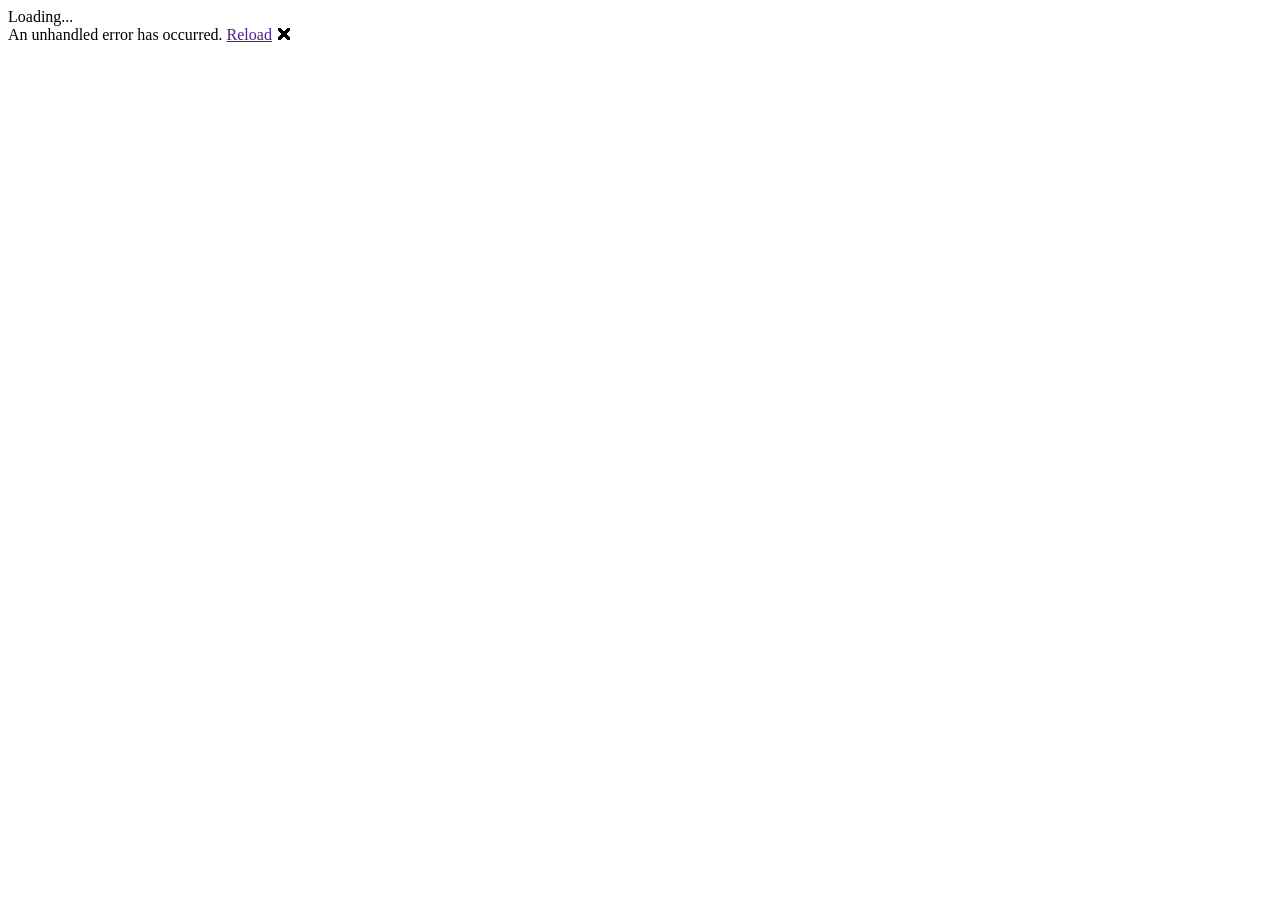
==== BlazorProject/wwwroot/index.html @ af6b55c6 "Initial" ====
<!DOCTYPE html>
<html lang="en">

<head>
    <meta charset="utf-8" />
    <meta name="viewport" content="width=device-width, initial-scale=1.0, maximum-scale=1.0, user-scalable=no" />
    <title>BlazorProject</title>
    <base href="/" />
    <!--<base href="https://moonenm.github.io/BlazorProject/" />-->
    <link href="css/bootstrap/bootstrap.min.css" rel="stylesheet" />
    <link href="css/app.css" rel="stylesheet" />
    <!--<link rel="icon" href="images/favicon.ico" />-->
    <link rel="icon" href="images/favicon.ico" />
    <link href="BlazorProject.styles.css" rel="stylesheet" />
</head>

<body>
    <div id="app">Loading...</div>

    <div id="blazor-error-ui">
        An unhandled error has occurred.
        <a href="" class="reload">Reload</a>
        <a class="dismiss">🗙</a>
    </div>
    <script src="_framework/blazor.webassembly.js"></script>
</body>

</html>
---- BlazorProject/wwwroot/css/app.css ----
﻿@import url('open-iconic/font/css/open-iconic-bootstrap.min.css');

html, body {
    font-family: 'Helvetica Neue', Helvetica, Arial, sans-serif;
}

h1:focus {
    outline: none;
}

a, .btn-link {
    color: #0071c1;
}

.btn-primary {
    color: #fff;
    background-color: #1b6ec2;
    border-color: #1861ac;
}

.content {
    padding-top: 1.1rem;
}


.valid.modified:not([type=checkbox]) {
    outline: 1px solid #26b050;
}

.invalid {
    outline: 1px solid red;
}

.validation-message {
    color: red;
}

#blazor-error-ui {
    background: lightyellow;
    bottom: 0;
    box-shadow: 0 -1px 2px rgba(0, 0, 0, 0.2);
    display: none;
    left: 0;
    padding: 0.6rem 1.25rem 0.7rem 1.25rem;
    position: fixed;
    width: 100%;
    z-index: 1000;
}

    #blazor-error-ui .dismiss {
        cursor: pointer;
        position: absolute;
        right: 0.75rem;
        top: 0.5rem;
    }

.blazor-error-boundary {
    background: url([data-uri]) no-repeat 1rem/1.8rem, #b32121;
    padding: 1rem 1rem 1rem 3.7rem;
    color: white;
}

    .blazor-error-boundary::after {
        content: "An error has occurred."
    }

/* Bovenbalkstijlen */
.topbar {
    /*background-color: rgba(0,0,0,0.4);*/
    background-image: url(/images/banner-902589_1920.jpg); /* Vervang 'your-image.jpg' door de naam van je afbeeldingsbestand */
   /* background-image: url(/BlazorProject/images/banner-902589_1920.jpg); /* Vervang 'your-image.jpg' door de naam van je afbeeldingsbestand */
    background-size: cover; /* Hiermee wordt de afbeelding op schaal weergegeven om de hele header te bedekken */
    background-position: center center; /* Het uitlijnen van de afbeelding in het midden van de header */
    height: 75px; /* Pas de hoogte aan naar jouw wens */
    padding: 1rem;
    display: flex;
    justify-content: space-between;
    align-items: center;
}

.menu-button {
    font-size: 1.5rem;
    margin-right: 1rem;
    cursor: pointer;
    border: none;
    background: none;
    color: white;
}
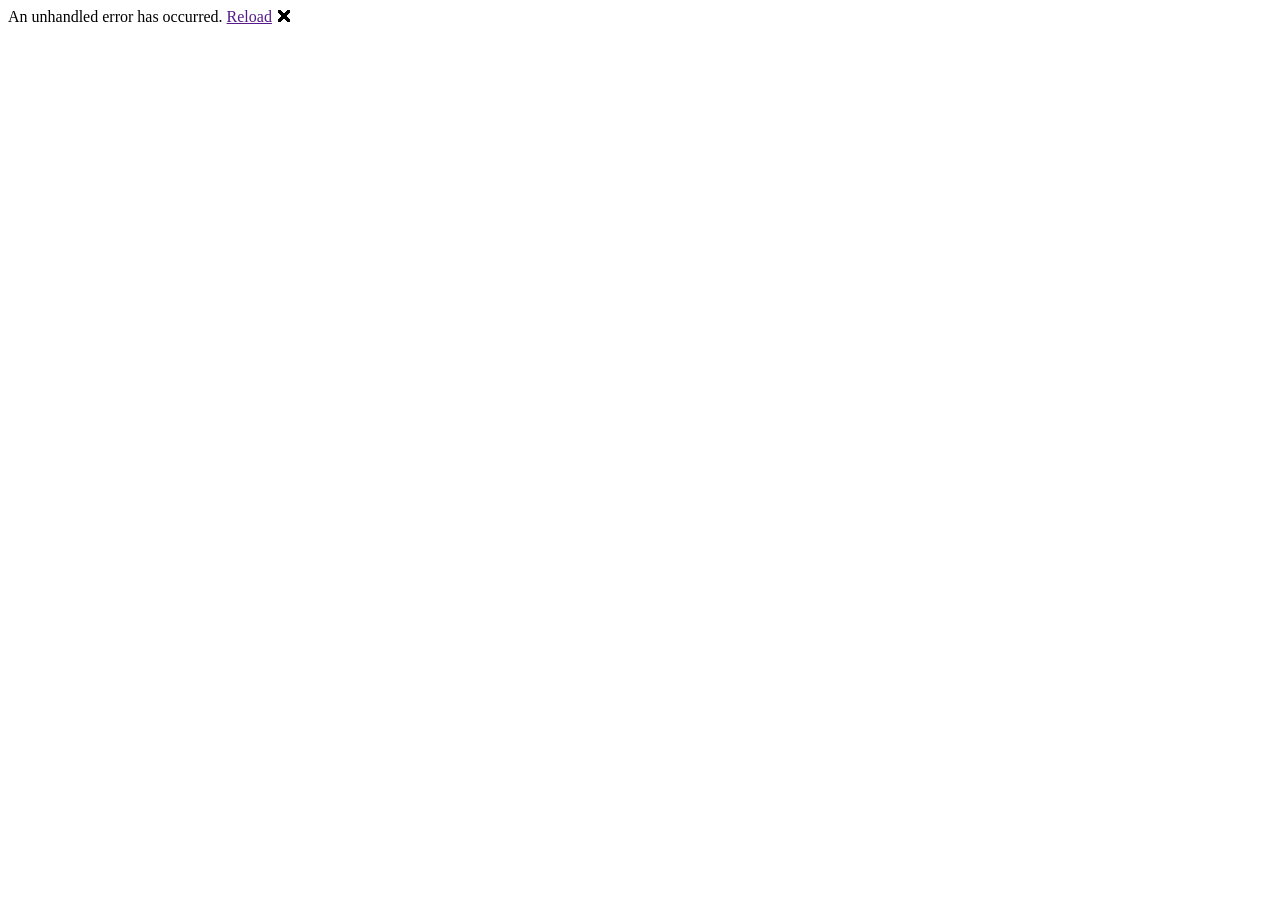
==== commit aba97d71: "Update Menu" ====
--- a/BlazorProject/wwwroot/index.html
+++ b/BlazorProject/wwwroot/index.html
@@ -4,24 +4,34 @@
 <head>
     <meta charset="utf-8" />
     <meta name="viewport" content="width=device-width, initial-scale=1.0, maximum-scale=1.0, user-scalable=no" />
-    <title>BlazorProject</title>
+
     <base href="/" />
-    <!--<base href="https://moonenm.github.io/BlazorProject/" />-->
+
+    <!-- Font(s) -->
+    <link rel="preconnect" href="https://fonts.googleapis.com">
+    <link rel="preconnect" href="https://fonts.gstatic.com" crossorigin>
+    <link href="https://fonts.googleapis.com/css2?family=Poppins:wght@100;200;300;400;500;600;700;800;900&display=swap" rel="stylesheet">
+
+    <!-- Stylesheet(s) -->
     <link href="css/bootstrap/bootstrap.min.css" rel="stylesheet" />
     <link href="css/app.css" rel="stylesheet" />
-    <!--<link rel="icon" href="images/favicon.ico" />-->
-    <link rel="icon" href="images/favicon.ico" />
     <link href="BlazorProject.styles.css" rel="stylesheet" />
+
+    <title>BlazorProject</title>
+
 </head>
 
 <body>
-    <div id="app">Loading...</div>
+    <div id="app"></div>
+    <!--<div id="app">Loading...</div>-->
 
     <div id="blazor-error-ui">
         An unhandled error has occurred.
         <a href="" class="reload">Reload</a>
         <a class="dismiss">🗙</a>
     </div>
+
+    <script defer src="js/main.js"></script>
     <script src="_framework/blazor.webassembly.js"></script>
 </body>
 
--- a/BlazorProject/wwwroot/css/app.css
+++ b/BlazorProject/wwwroot/css/app.css
@@ -1,15 +1,7 @@
 ﻿@import url('open-iconic/font/css/open-iconic-bootstrap.min.css');
 
-html, body {
-    font-family: 'Helvetica Neue', Helvetica, Arial, sans-serif;
-}
-
-h1:focus {
-    outline: none;
-}
-
-a, .btn-link {
-    color: #0071c1;
+html {
+    font-family: 'Poppins', sans-serif;
 }
 
 .btn-primary {
@@ -47,12 +39,12 @@
     z-index: 1000;
 }
 
-    #blazor-error-ui .dismiss {
-        cursor: pointer;
-        position: absolute;
-        right: 0.75rem;
-        top: 0.5rem;
-    }
+#blazor-error-ui .dismiss {
+    cursor: pointer;
+    position: absolute;
+    right: 0.75rem;
+    top: 0.5rem;
+}
 
 .blazor-error-boundary {
     background: url([data-uri]) no-repeat 1rem/1.8rem, #b32121;
@@ -60,29 +52,158 @@
     color: white;
 }
 
-    .blazor-error-boundary::after {
-        content: "An error has occurred."
-    }
-
-/* Bovenbalkstijlen */
+.blazor-error-boundary::after {
+    content: "An error has occurred."
+}
+
+/* Header */
+.c-header {
+    display: flex;
+    align-items: center;
+    height: 5rem;
+    /*    background-color: #f2f5f8;*/
+    /*background-color: rgba(0,0,0,0.4);*/
+    background-image: url('/images/banner-902589_1920.jpg'); /* Vervang 'your-image.jpg' door de naam van je afbeeldingsbestand */
+    background-size: cover; /* Hiermee wordt de afbeelding op schaal weergegeven om de hele header te bedekken */
+    background-position: center center; /* Het uitlijnen van de afbeelding in het midden van de header */
+    /*height: 75px;*/ /* Pas de hoogte aan naar jouw wens */
+}
+
+.c-header__hamburger {
+    display: none;
+    align-items: center;
+    justify-content: center;
+    flex-direction: column;
+    position: relative;
+    background-color: #ffffff;
+    padding: .75rem;
+    border-radius: .25rem;
+    border-radius: .125rem;
+    cursor: pointer;
+    z-index: 999;
+}
+
+.c-header__hamburger .hamburger__line {
+    width: 2rem;
+    height: 4px;
+    background-color: #fa6432;
+}
+
+.c-header__hamburger .hamburger__line:nth-child(1) {
+    margin-bottom: .25rem;
+}
+
+.c-header__hamburger .hamburger__line:nth-child(2) {
+    margin-bottom: .25rem;
+}
+
+.c-header__hamburger .hamburger__line:nth-child(3) {
+}
+
+.c-header__hamburger.sidebar-open .hamburger__line:nth-child(1) {
+    transform: rotateX(45deg);
+}
+
+.c-header__navigation ul {
+    display: flex;
+    align-items: center;
+    list-style: none;
+    padding-left: 0;
+    margin-bottom: 0;
+}
+
+.c-header__navigation ul li {
+    margin-right: 1rem;
+}
+
+.c-header__navigation ul li:last-child {
+    margin-right: 0;
+}
+
+.c-header__navigation ul li a {
+    line-height: 1;
+    text-decoration: 0;
+    display: block;
+    color: #252525;
+    padding: .75rem 1rem;
+    border-radius: .25rem;
+    transition: all .25s ease-in-out;
+}
+
+.c-header__navigation ul li a:hover {
+    background-color: #ffffff;
+}
+
+.c-header__navigation ul li a.active {
+    background-color: #ffffff;
+}
+
+/* Mobile Header */
+.c-sidebar {
+    display: none;
+    flex-direction: column;
+    position: fixed;
+    top: 0;
+    left: 0;
+    width: 100%;
+    height: 100%;
+    background-color: #f2f5f8;
+    transform: translateX(-100%);
+    transition: transform .25s ease-in-out;
+    z-index: 998;
+}
+
+.c-sidebar.is-open {
+    transform: translateX(0);
+}
+
+.c-sidebar__navigation {
+    margin-top: 5rem;
+}
+
+.c-sidebar__navigation ul {
+    list-style: none;
+    padding: 0;
+    margin: 0;
+}
+
+
+.c-sidebar__navigation ul li {
+    margin-bottom: .5rem
+}
+
+.c-sidebar__navigation ul li a {
+    text-decoration: none;
+    display: block;
+    color: #000A1E;
+    padding: 1rem 0;
+}
+
+.c-sidebar__navigation ul li a.active {
+    color: #ffffff;
+    background-color: #00283C;
+    padding:  1rem;
+    border-radius: .5rem;
+}
+
 .topbar {
     /*background-color: rgba(0,0,0,0.4);*/
-    background-image: url(/images/banner-902589_1920.jpg); /* Vervang 'your-image.jpg' door de naam van je afbeeldingsbestand */
-   /* background-image: url(/BlazorProject/images/banner-902589_1920.jpg); /* Vervang 'your-image.jpg' door de naam van je afbeeldingsbestand */
+    background-image: url('/images/banner-902589_1920.jpg'); /* Vervang 'your-image.jpg' door de naam van je afbeeldingsbestand */
     background-size: cover; /* Hiermee wordt de afbeelding op schaal weergegeven om de hele header te bedekken */
     background-position: center center; /* Het uitlijnen van de afbeelding in het midden van de header */
     height: 75px; /* Pas de hoogte aan naar jouw wens */
-    padding: 1rem;
-    display: flex;
-    justify-content: space-between;
-    align-items: center;
-}
-
-.menu-button {
-    font-size: 1.5rem;
-    margin-right: 1rem;
-    cursor: pointer;
-    border: none;
-    background: none;
-    color: white;
-}
+}
+
+@media screen and (max-width: 768px) {
+    .c-header__hamburger {
+        display: flex;
+    }
+
+    .c-header__navigation {
+        display: none;
+    }
+
+    .c-sidebar {
+        display: flex;
+    }
+}
